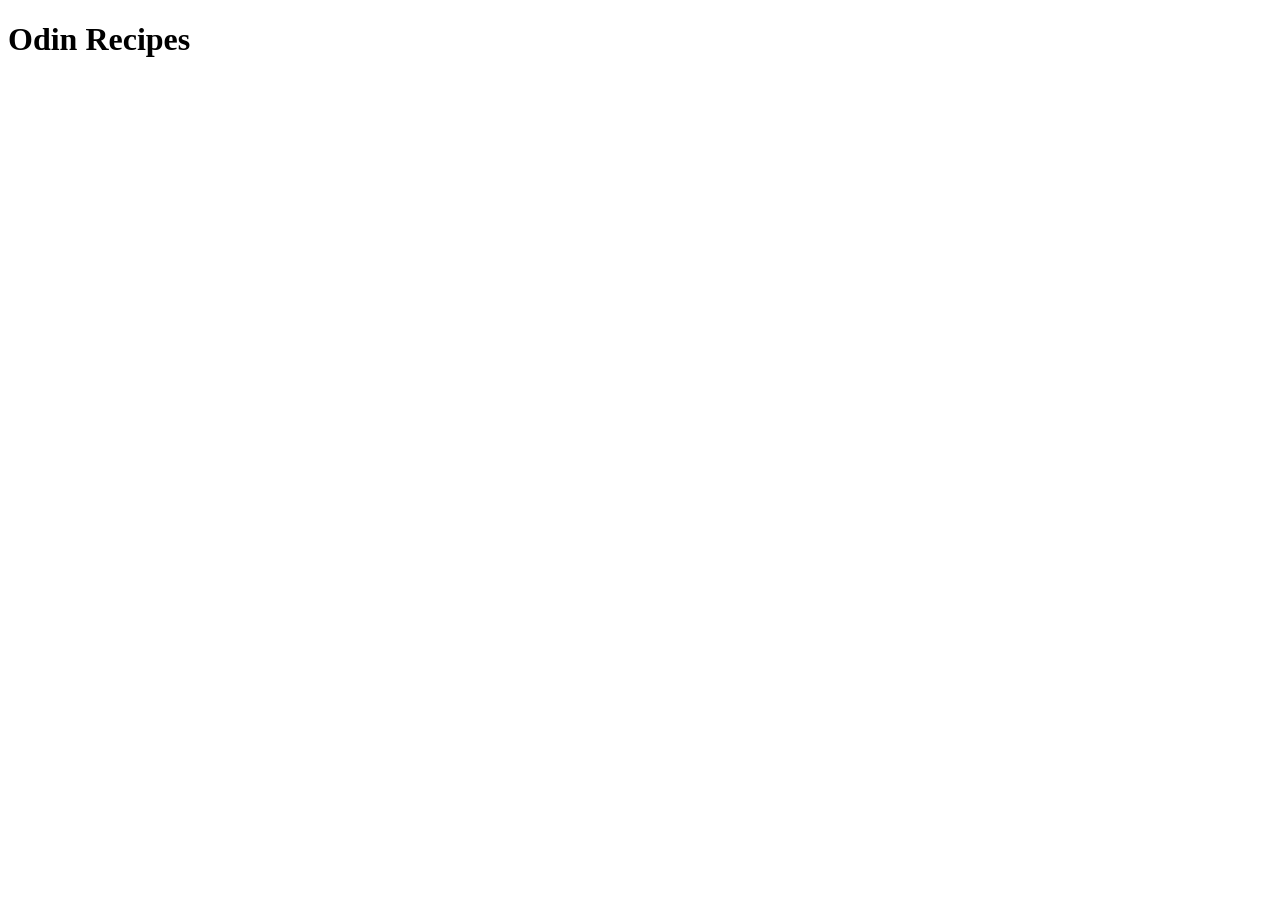
==== index.html @ d62e6b2b "Initial creation of index.html" ====
<!DOCTYPE html>
<html lang="en">
<head>
    <meta charset="UTF-8">
    <meta name="viewport" content="width=device-width, initial-scale=1.0">
    <title>Document</title>
</head>
<body>
    <h1>Odin Recipes</h1>
</body>
</html>
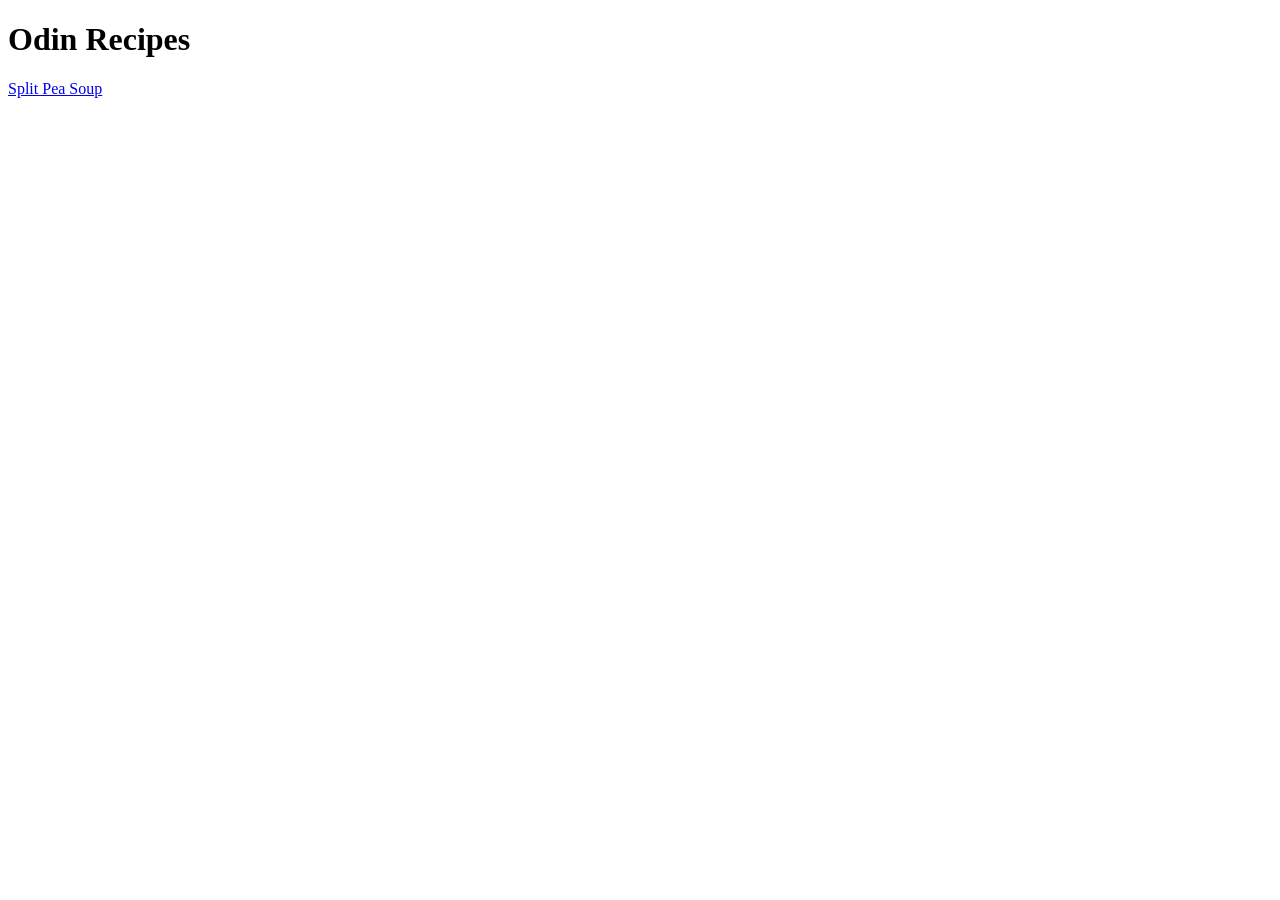
==== commit 73756c38: "Add link to splitpeasoup.html to index.html" ====
--- a/index.html
+++ b/index.html
@@ -7,5 +7,6 @@
 </head>
 <body>
     <h1>Odin Recipes</h1>
+    <a href="recipes/splitpeasoup.html">Split Pea Soup</a>
 </body>
 </html>
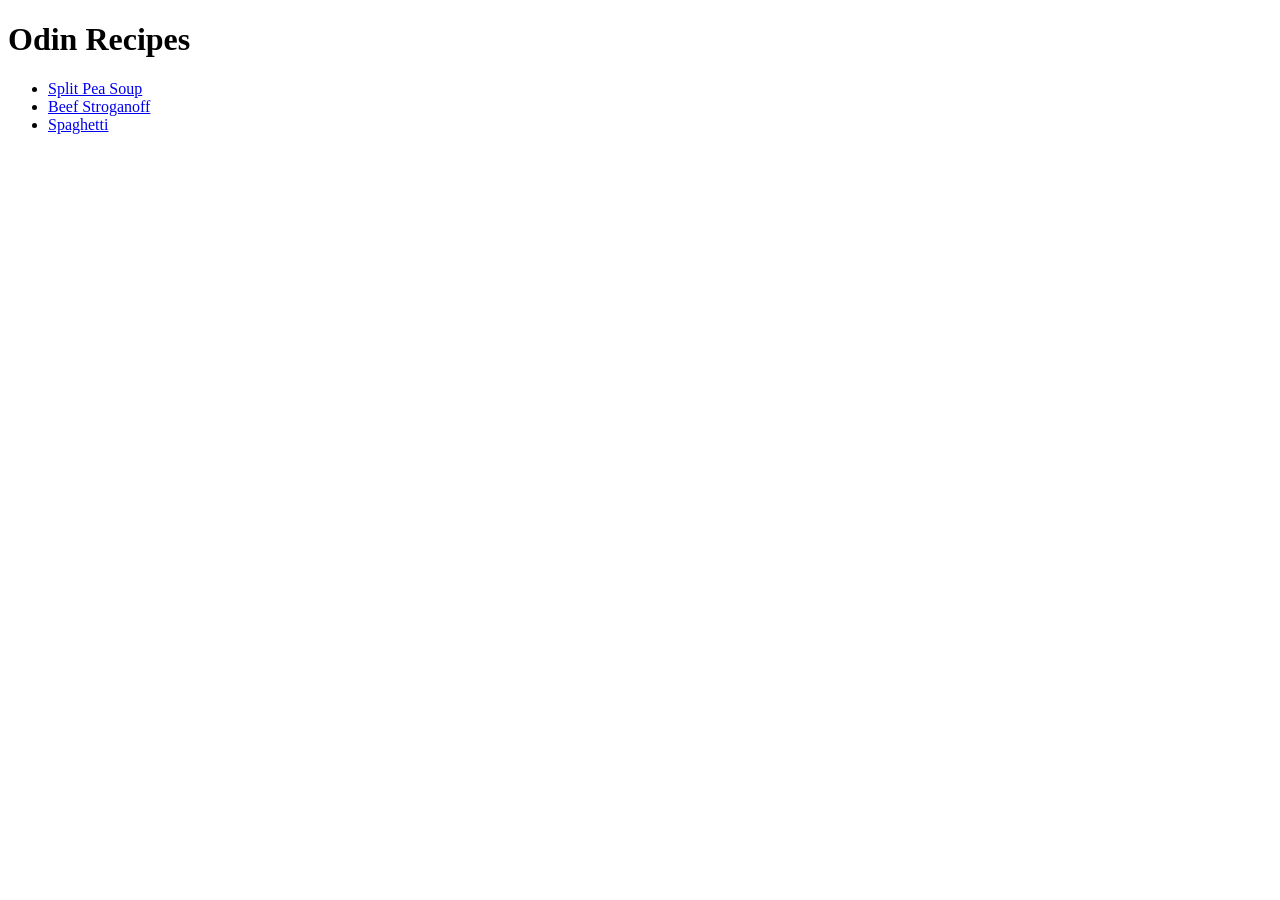
==== commit 5868cbd0: "Modify index.html to arrange the recipes in a list Adding to a list makes the recipe links readable " ====
--- a/index.html
+++ b/index.html
@@ -3,10 +3,14 @@
 <head>
     <meta charset="UTF-8">
     <meta name="viewport" content="width=device-width, initial-scale=1.0">
-    <title>Document</title>
+    <title>Odin Recipes</title>
 </head>
 <body>
     <h1>Odin Recipes</h1>
-    <a href="recipes/splitpeasoup.html">Split Pea Soup</a>
+    <ul>
+        <li><a href="recipes/splitpeasoup.html">Split Pea Soup</a></li>
+        <li><a href="recipes/beefstroganoff.html">Beef Stroganoff</a></li>
+        <li><a href="recipes/spaghettisauce.html">Spaghetti</a></li>
+    </ul>
 </body>
 </html>
